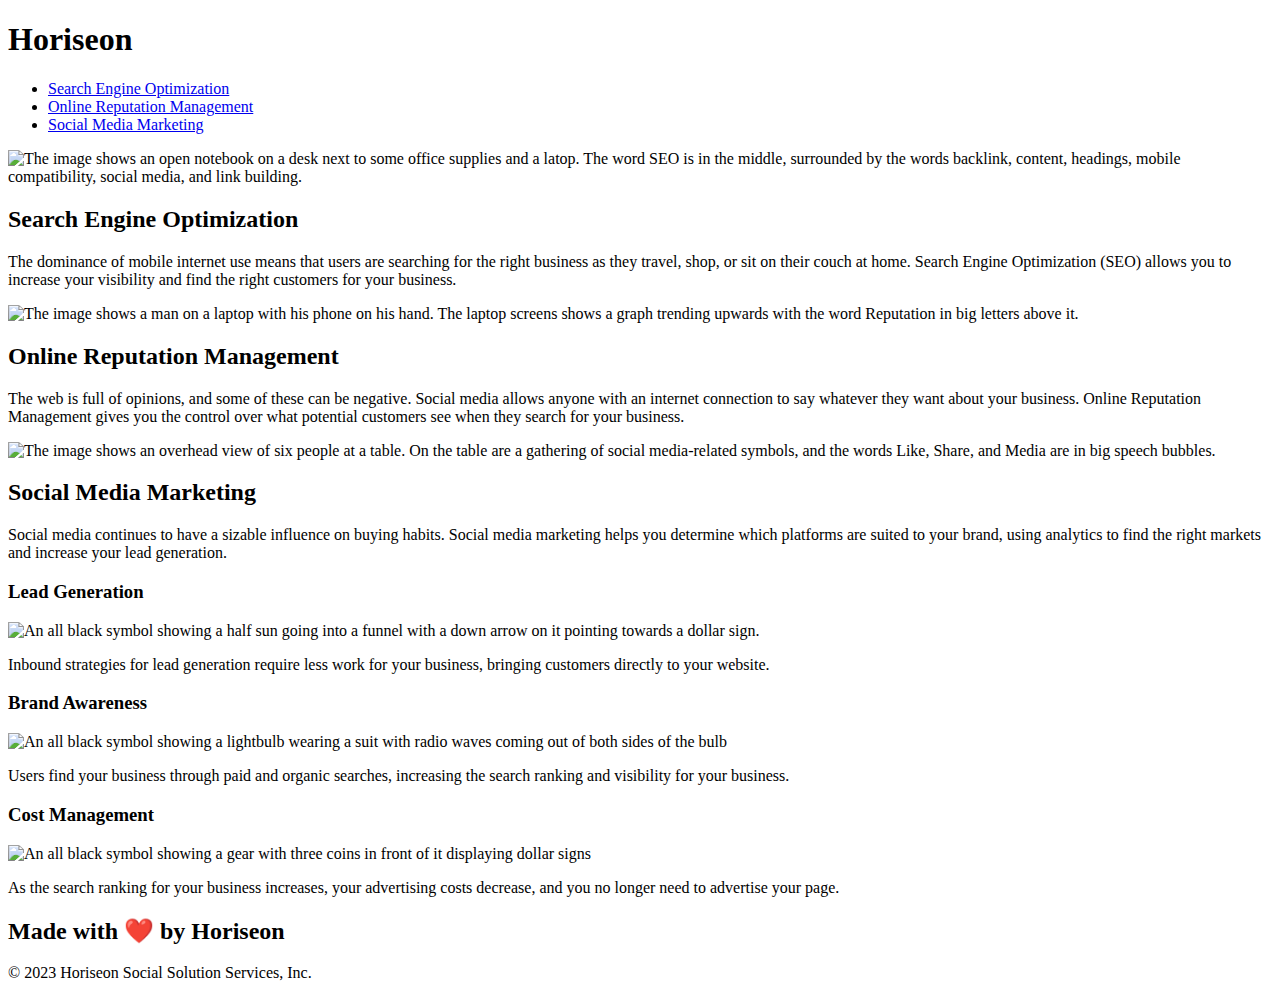
==== index.html @ 580143dd "moved index file out of Develop folder" ====
<!DOCTYPE html>
<html lang="en-us">

<head>
    <meta charset="UTF-8" />
    <link rel="stylesheet" href="./assets/css/style.css">
    <title>Horiseon</title>
    <!-- Added Title -->
</head>

<body>

    <header>
    <div class="header">
        <!-- This section is for the logo and header, including the links to the mentioned content -->
        <h1>Hori<span class="seo">seo</span>n</h1>
        <div>
            <ul>
                <li>
                    <a href="#search-engine-optimization">Search Engine Optimization</a>
                </li>
                <li>
                    <a href="#online-reputation-management">Online Reputation Management</a>
                </li>
                <li>
                    <a href="#social-media-marketing">Social Media Marketing</a>
                </li>
            </ul>
        </div>
    </div>
</header>
<!-- This tag is for the image included under the header -->
    <div class="hero"></div>
<!-- This tag is for the content listed in boxes as listed below -->
    <div class="content">
<!-- This section is for the search engine optimization information and image, and displays in its own box -->
<!-- fixed the classification in the div tag so that the link would kump to the right part of the page when clicked -->
    <div id="search-engine-optimization" class="search-engine-optimization">

            <img src="./assets/images/search-engine-optimization.jpg" alt = "The image shows an open notebook on a desk next to some office supplies and a latop. 
            The word SEO is in the middle, surrounded by the words backlink, content, headings, mobile compatibility, social media, and link building." 
            class="float-left" />

            <h2>Search Engine Optimization</h2>

            <p>
                The dominance of mobile internet use means that users are searching for the right business as they travel, shop, or sit on their couch at home. Search Engine Optimization (SEO) allows you to increase your visibility and find the right customers for your business.
            </p>

        </div>
<!-- This section is for the online reputation management information and image, and displays in its own box -->
        <div id="online-reputation-management" class="online-reputation-management">

            <img src="./assets/images/online-reputation-management.jpg" alt = "The image shows a man on a laptop with his phone on his hand. The laptop screens shows a graph trending upwards with the word Reputation in big letters above it." class="float-right" />
           
            <h2>Online Reputation Management</h2>

            <p>
                The web is full of opinions, and some of these can be negative. Social media allows anyone with an internet connection to say whatever they want about your business. Online Reputation Management gives you the control over what potential customers see when they search for your business.
            </p>

        </div>
<!-- This section is for the social media marketing information and image, and displays in its own box -->
        <div id="social-media-marketing" class="social-media-marketing">

            <img src="./assets/images/social-media-marketing.jpg" alt = "The image shows an overhead view of six people at a table. On the table are a gathering of social media-related symbols, and the words Like, Share, and Media are in big speech bubbles." class="float-left" />
            
            <h2>Social Media Marketing</h2>
            
            <p>
                Social media continues to have a sizable influence on buying habits. Social media marketing helps you determine which platforms are suited to your brand, using analytics to find the right markets and increase your lead generation.
            
            </p>
        
        </div>
    </div>
<!-- This section is for the banner and contains information about lead generation, brand awareness, and cost management  -->
    <div class="benefits">

    <div class="benefit-lead">

            <h3>Lead Generation</h3>

            <img src="./assets/images/lead-generation.png" alt= "An all black symbol showing a half sun going into a funnel with a down arrow on it pointing towards a dollar sign." />
           
            <p>
                Inbound strategies for lead generation require less work for your business, bringing customers directly to your website.
            </p>

        </div>

        <div class="benefit-brand">

            <h3>Brand Awareness</h3>

            <img src="./assets/images/brand-awareness.png" alt="An all black symbol showing a lightbulb wearing a suit with radio waves coming out of both sides of the bulb" />
            
            <p>
                Users find your business through paid and organic searches, increasing the search ranking and visibility for your business.
            </p>

        </div>

        <div class="benefit-cost">

            <h3>Cost Management</h3>

            
            <img src="./assets/images/cost-management.png" alt = "An all black symbol showing a gear with three coins in front of it displaying dollar signs" ></img>
            
            <p>
                As the search ranking for your business increases, your advertising costs decrease, and you no longer need to advertise your page.
            </p>

        </div>

    </div>
<!-- The footer section, includes the creator of the page and copywright information -->
    <div class="footer">

        <h2>Made with ❤️️ by Horiseon</h2>

        <p>
            &copy; 2023 Horiseon Social Solution Services, Inc.
        </p>

    </div>

</body>

</html>
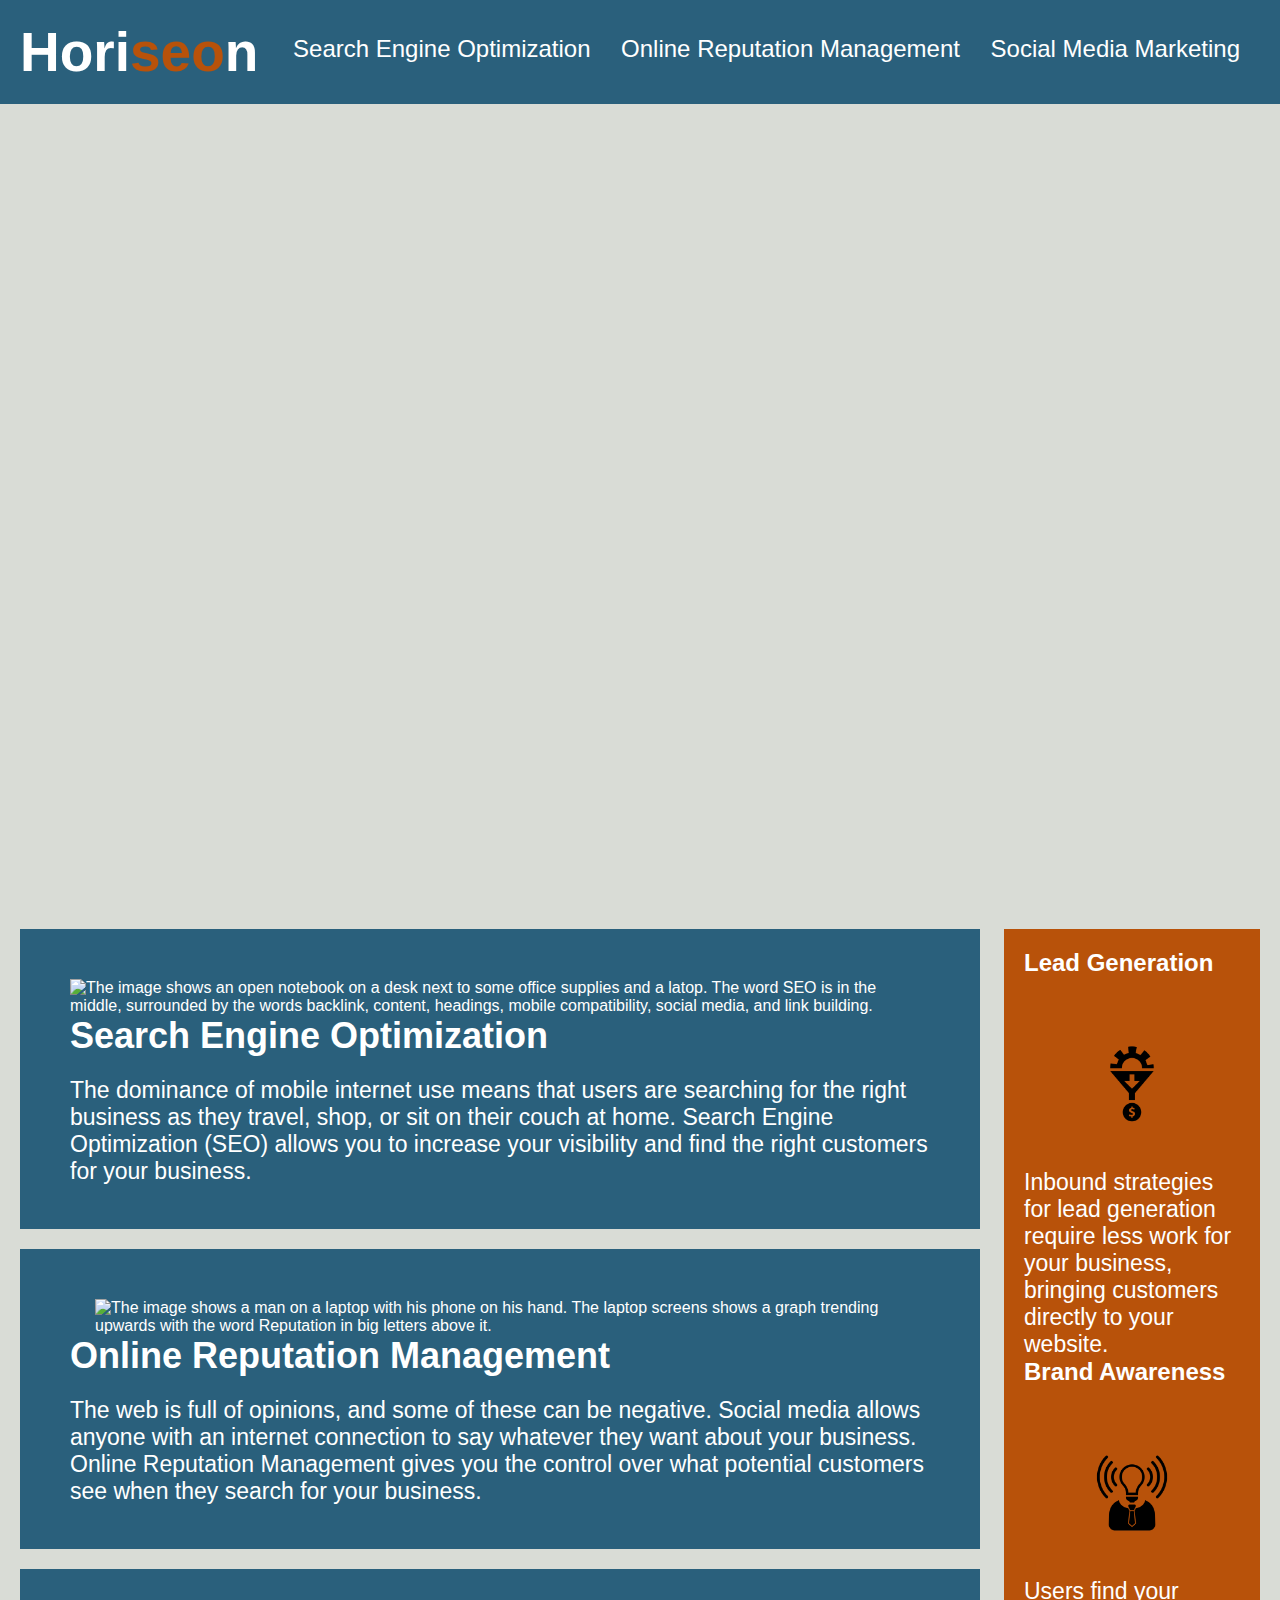
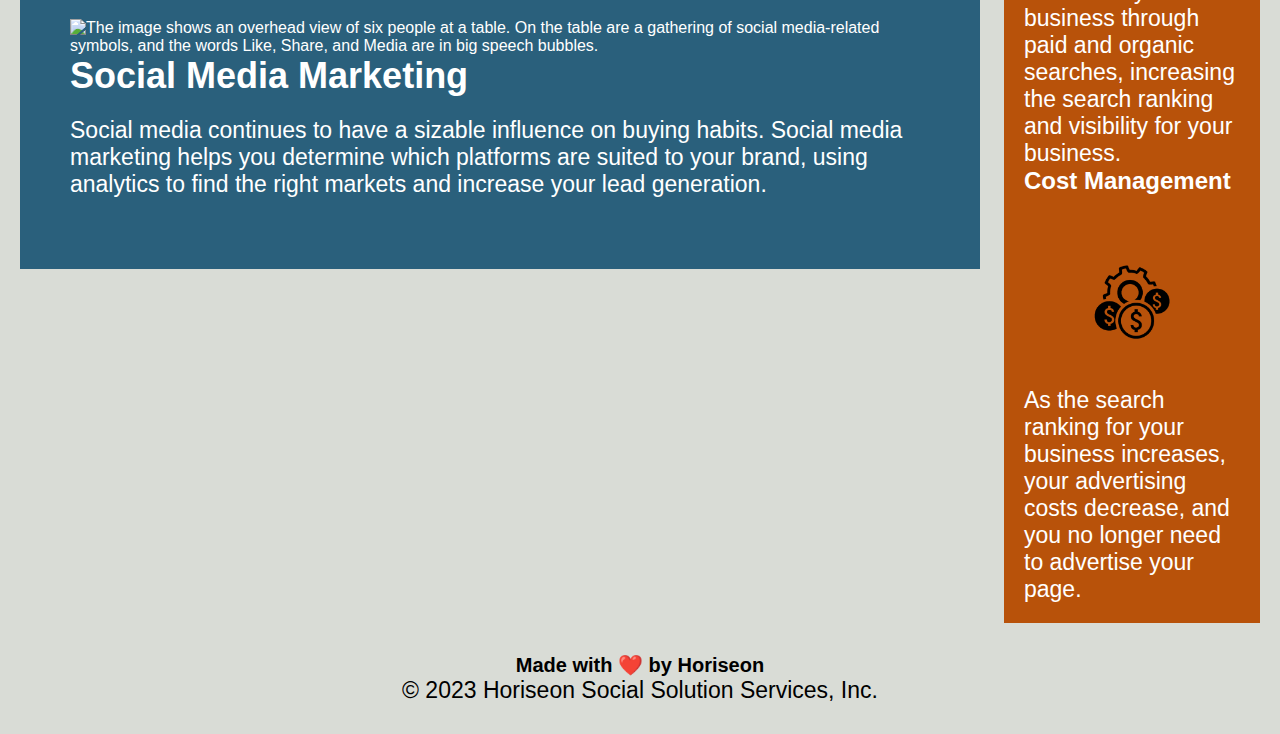
==== commit d22b6d4c: "finalized consolidation of code in CSS file, moved files out of Devlopment folder to correct deploym" ====
--- a/index.html
+++ b/index.html
@@ -3,7 +3,7 @@
 
 <head>
     <meta charset="UTF-8" />
-    <link rel="stylesheet" href="./assets/css/style.css">
+    <link rel="stylesheet" href="/style.css">
     <title>Horiseon</title>
     <!-- Added Title -->
 </head>
@@ -37,7 +37,7 @@
 <!-- fixed the classification in the div tag so that the link would kump to the right part of the page when clicked -->
     <div id="search-engine-optimization" class="search-engine-optimization">
 
-            <img src="./assets/images/search-engine-optimization.jpg" alt = "The image shows an open notebook on a desk next to some office supplies and a latop. 
+            <img src="images/search-engine-optimization.jpg" alt = "The image shows an open notebook on a desk next to some office supplies and a latop. 
             The word SEO is in the middle, surrounded by the words backlink, content, headings, mobile compatibility, social media, and link building." 
             class="float-left" />
 
@@ -51,7 +51,7 @@
 <!-- This section is for the online reputation management information and image, and displays in its own box -->
         <div id="online-reputation-management" class="online-reputation-management">
 
-            <img src="./assets/images/online-reputation-management.jpg" alt = "The image shows a man on a laptop with his phone on his hand. The laptop screens shows a graph trending upwards with the word Reputation in big letters above it." class="float-right" />
+            <img src="images/online-reputation-management.jpg" alt = "The image shows a man on a laptop with his phone on his hand. The laptop screens shows a graph trending upwards with the word Reputation in big letters above it." class="float-right" />
            
             <h2>Online Reputation Management</h2>
 
@@ -63,7 +63,7 @@
 <!-- This section is for the social media marketing information and image, and displays in its own box -->
         <div id="social-media-marketing" class="social-media-marketing">
 
-            <img src="./assets/images/social-media-marketing.jpg" alt = "The image shows an overhead view of six people at a table. On the table are a gathering of social media-related symbols, and the words Like, Share, and Media are in big speech bubbles." class="float-left" />
+            <img src="images/social-media-marketing.jpg" alt = "The image shows an overhead view of six people at a table. On the table are a gathering of social media-related symbols, and the words Like, Share, and Media are in big speech bubbles." class="float-left" />
             
             <h2>Social Media Marketing</h2>
             
@@ -81,7 +81,7 @@
 
             <h3>Lead Generation</h3>
 
-            <img src="./assets/images/lead-generation.png" alt= "An all black symbol showing a half sun going into a funnel with a down arrow on it pointing towards a dollar sign." />
+            <img src="images/lead-generation.png" alt= "An all black symbol showing a half sun going into a funnel with a down arrow on it pointing towards a dollar sign." />
            
             <p>
                 Inbound strategies for lead generation require less work for your business, bringing customers directly to your website.
@@ -93,7 +93,7 @@
 
             <h3>Brand Awareness</h3>
 
-            <img src="./assets/images/brand-awareness.png" alt="An all black symbol showing a lightbulb wearing a suit with radio waves coming out of both sides of the bulb" />
+            <img src="images/brand-awareness.png" alt="An all black symbol showing a lightbulb wearing a suit with radio waves coming out of both sides of the bulb" />
             
             <p>
                 Users find your business through paid and organic searches, increasing the search ranking and visibility for your business.
@@ -106,7 +106,7 @@
             <h3>Cost Management</h3>
 
             
-            <img src="./assets/images/cost-management.png" alt = "An all black symbol showing a gear with three coins in front of it displaying dollar signs" ></img>
+            <img src="images/cost-management.png" alt = "An all black symbol showing a gear with three coins in front of it displaying dollar signs" ></img>
             
             <p>
                 As the search ranking for your business increases, your advertising costs decrease, and you no longer need to advertise your page.
--- a/style.css
+++ b/style.css
@@ -0,0 +1,144 @@
+* {
+    box-sizing: border-box;
+    padding: 0;
+    margin: 0;
+}
+
+body {
+    background-color: #d9dcd6;
+}
+
+.header {
+    padding: 20px;
+    font-family: 'Trebuchet MS', 'Lucida Sans Unicode', 'Lucida Grande', 'Lucida Sans', Arial, sans-serif;
+    background-color: #2a607c;
+    color: #ffffff;
+}
+
+.header h1 {
+    display: inline-block;
+    font-size: 55px;
+}
+/* changed color for accessibility */
+.header h1 .seo {
+    color: #B8520A;
+}
+
+.header div {
+    padding-top: 15px;
+    margin-right: 20px;
+    float: right;
+    font-family: 'Gill Sans', 'Gill Sans MT', 'Calibri', 'Trebuchet MS', sans-serif;
+    font-size: 20px;
+}
+
+.header div ul {
+    list-style-type: none;
+}
+
+.header div ul li {
+    display: inline-block;
+    margin-left: 25px;
+    font-size: larger;
+}
+
+a {
+    color: #ffffff;
+    text-decoration: none;
+}
+
+p {
+    font-size: 23px;
+}
+
+.hero {
+    height: 800px;
+    width: 100%;
+    margin-bottom: 25px;
+    background-image: url("../images/digital-marketing-meeting.jpg");
+    background-size: cover;
+    background-position: center;
+}
+
+.float-left {
+    float: left;
+    margin-right: 25px;
+}
+
+.float-right {
+    float: right;
+    margin-left: 25px;
+}
+
+.content {
+    width: 75%;
+    display: inline-block;
+    margin-left: 20px;
+}
+
+.benefits {
+    margin-right: 20px;
+    padding: 20px;
+    clear: both;
+    float: right;
+    width: 20%;
+    height: 100%;
+    font-family: 'Gill Sans', 'Gill Sans MT', 'Calibri', 'Trebuchet MS', sans-serif;
+    /* changed color for accessibility */
+    background-color: #B8520A;
+    color: #ffffff;
+}
+
+/* consolidated code to reduce unneeded additions */
+.benefit-lead h3,
+.benefit-brand h3,
+.benefit-cost h3 {
+    margin-bottom: 32px;
+    color: #ffffff;
+    font-size: x-large;
+}
+/* consolidated code to reduce unneeded additions */
+.benefit-lead img,
+.benefit-brand img,
+.benefit-cost img {
+    display: block;
+    margin: 10px auto;
+    max-width: 150px;
+}
+/* consolidated code to reduce unneeded additions */
+.social-media-marketing,
+.online-reputation-management,
+.search-engine-optimization {
+    margin-bottom: 20px;
+    padding: 50px;
+    height: 300px;
+    font-family: 'Gill Sans', 'Gill Sans MT', 'Calibri', 'Trebuchet MS', sans-serif;
+    /* changed color for accessibility */
+    background-color: #2A607C;
+    color: #ffffff;
+}
+
+/* consolidated code to reduce unneeded additions */
+.search-engine-optimization img,
+.online-reputation-management img,
+.social-media-marketing img {
+    max-height: 200px;
+}
+/* consolidated code to reduce unneeded additions */
+.online-reputation-management h2,
+.search-engine-optimization h2,
+.social-media-marketing h2 {
+    margin-bottom: 20px;
+    font-size: 36px;
+}
+
+.footer {
+    padding: 30px;
+    clear: both;
+    font-family: 'Trebuchet MS', 'Lucida Sans Unicode', 'Lucida Grande', 'Lucida Sans', Arial, sans-serif;
+    text-align: center;
+}
+
+.footer h2 {
+    font-size: 20px;
+}
